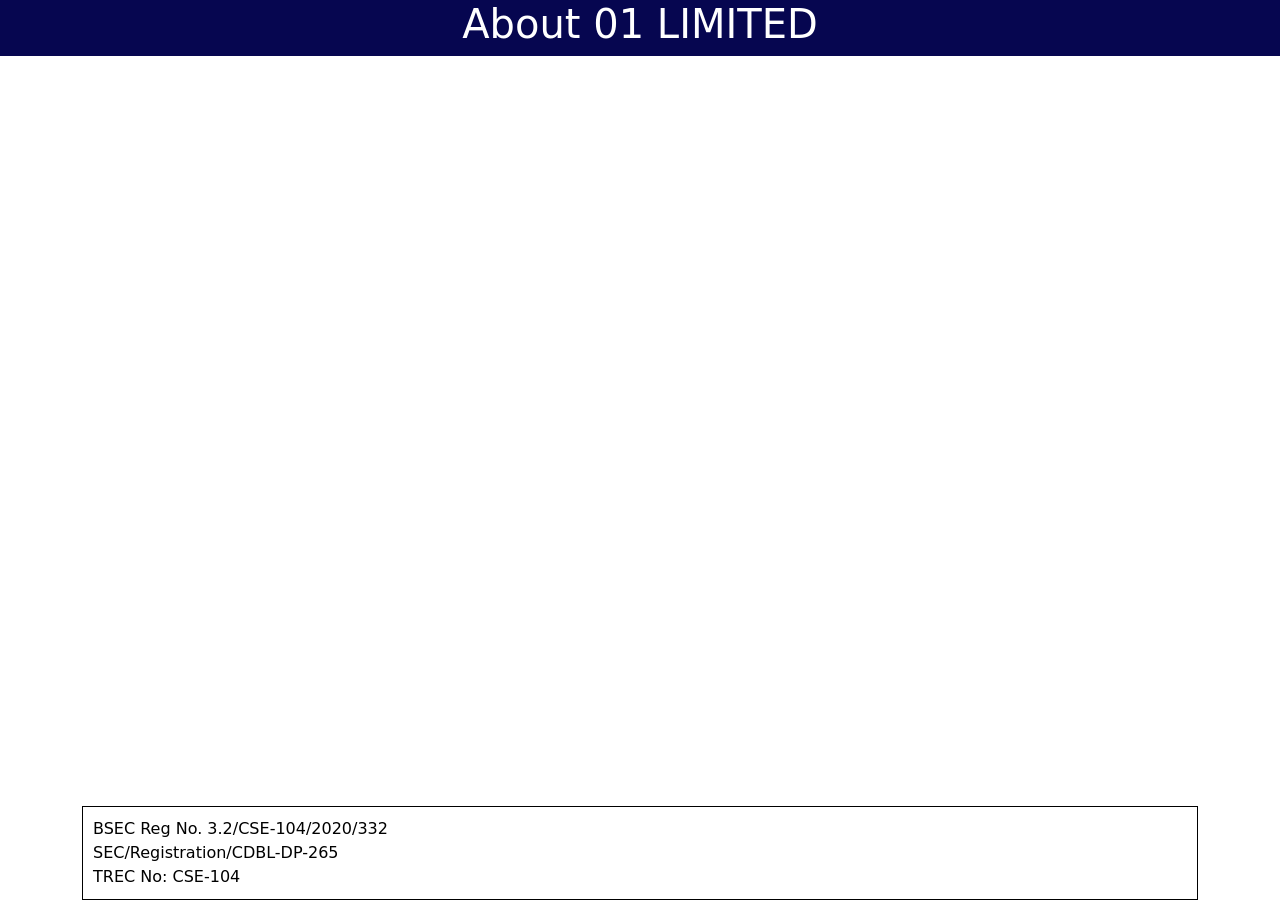
==== mainPage/about01.html @ 0454ea21 "Added About 01" ====
<!DOCTYPE html>
<html lang="en">
<head>
    <meta charset="UTF-8">
    <meta name="viewport" content="width=device-width, initial-scale=1.0">
    <link rel="stylesheet" href="../vendor/bootstrap/css/bootstrap.min.css">
    <link rel="stylesheet" href="../css/about01.css">
    <title>About 01</title>
    <script src="../vendor/bootstrap/js/bootstrap.min.js"></script>
</head>
<body>
    <section class="main-section">
        <div class="aboutUsHeader">
            <h1>About 01 LIMITED</h1>
        </div>
        <div class="aboutUsContent">
            <div class="container content" id="aboutUsData"></div>

        </div>
        <div class="registeredOffice">

        </div>
        <div class="businessOffice">

        </div>
        <div class="aboutUsFooter">
            <div class="container footerContent">
                <p>BSEC Reg No. 3.2/CSE-104/2020/332 <br> SEC/Registration/CDBL-DP-265 <br>TREC No: CSE-104</p>
            </div>
        </div>
    </section>
    
</body>
<script src="../js/about01.js"></script>
<script src="../apiFeatching/fetchData.js"></script>
</html>
---- css/about01.css ----
a{
    text-decoration: none;
    color: white;
}
body, html{
    margin: 0;
    padding: 0;
    /* height: var(--vh);
    width: var(--vw); */
}
.main-section{
    position: relative;
    display: flex;
}
.aboutUsHeader{
    position: fixed;
    top: 0;
    width: 100%;
    background-color: rgb(6, 6, 80);
    color: #fff;
    text-align: center;
    font-weight: 100;
}
.aboutUsHeader > h1{
    font-weight: 500;

}
.aboutUsFooter{
    position: fixed;
    bottom: 0;
}
.aboutUsFooter{
    width: 100%;
}
.footerContent{
    width: 100%;
}
.aboutUsContent{
    margin-top: 50px;
}
.content > p {
    border: 1px solid #000;
    color: #000;
    margin: 0;
    padding: 10px 10px;
}
.footerContent > p{
    border: 1px solid #000;
    color: #000;
    margin: 0;
    padding: 10px 10px;
}
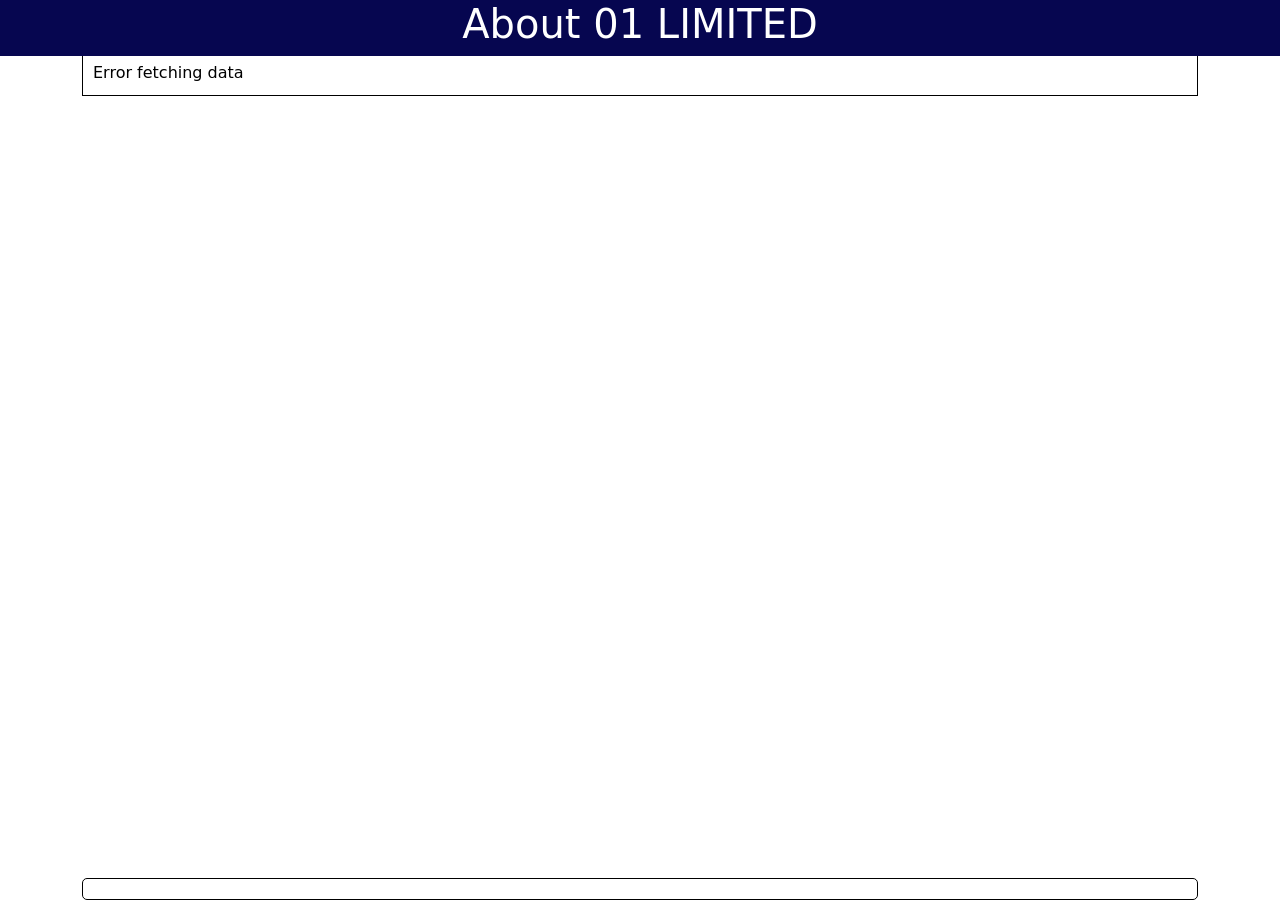
==== commit 3f54d1c4: "trade page almost done" ====
--- a/mainPage/about01.html
+++ b/mainPage/about01.html
@@ -9,24 +9,22 @@
     <script src="../vendor/bootstrap/js/bootstrap.min.js"></script>
 </head>
 <body>
-    <section class="main-section">
-        <div class="aboutUsHeader">
+    <section style="height: 100vh;" class="main-section">
+        <div style="flex: 0 0 auto;" class="aboutUsHeader">
             <h1>About 01 LIMITED</h1>
         </div>
-        <div class="aboutUsContent">
-            <div class="container content" id="aboutUsData"></div>
-
+        <div style="flex: 1 1 auto; height: 100%; overflow-y: auto;">
+            <div class="aboutUsContent">
+                <div class="container content" id="aboutUsData"></div>
+            </div>
+            <div style="margin-top: 15px;" class="officeLocationSection">
+                <div class="container">
+                    <div id="officeLocation"></div>
+                </div>
+            </div>
         </div>
-        <div class="registeredOffice">
-
-        </div>
-        <div class="businessOffice">
-
-        </div>
-        <div class="aboutUsFooter">
-            <div class="container footerContent">
-                <p>BSEC Reg No. 3.2/CSE-104/2020/332 <br> SEC/Registration/CDBL-DP-265 <br>TREC No: CSE-104</p>
-            </div>
+        <div style="flex: 0 0 auto;" class="aboutUsFooter">
+            <div id="aboutFooter" class="container footerContent"></div>
         </div>
     </section>
     
--- a/css/about01.css
+++ b/css/about01.css
@@ -11,6 +11,7 @@
 .main-section{
     position: relative;
     display: flex;
+    flex-direction: column;
 }
 .aboutUsHeader{
     position: fixed;
@@ -25,10 +26,7 @@
     font-weight: 500;
 
 }
-.aboutUsFooter{
-    position: fixed;
-    bottom: 0;
-}
+
 .aboutUsFooter{
     width: 100%;
 }
@@ -49,4 +47,11 @@
     color: #000;
     margin: 0;
     padding: 10px 10px;
+    border-radius: 5px;
+}
+.officaLocationItem{
+    margin: 10px 0px;
+    box-shadow: 0px 0px 3px 1px #000;
+    border-radius: 5px;
+    padding: 0px 10px;
 }
